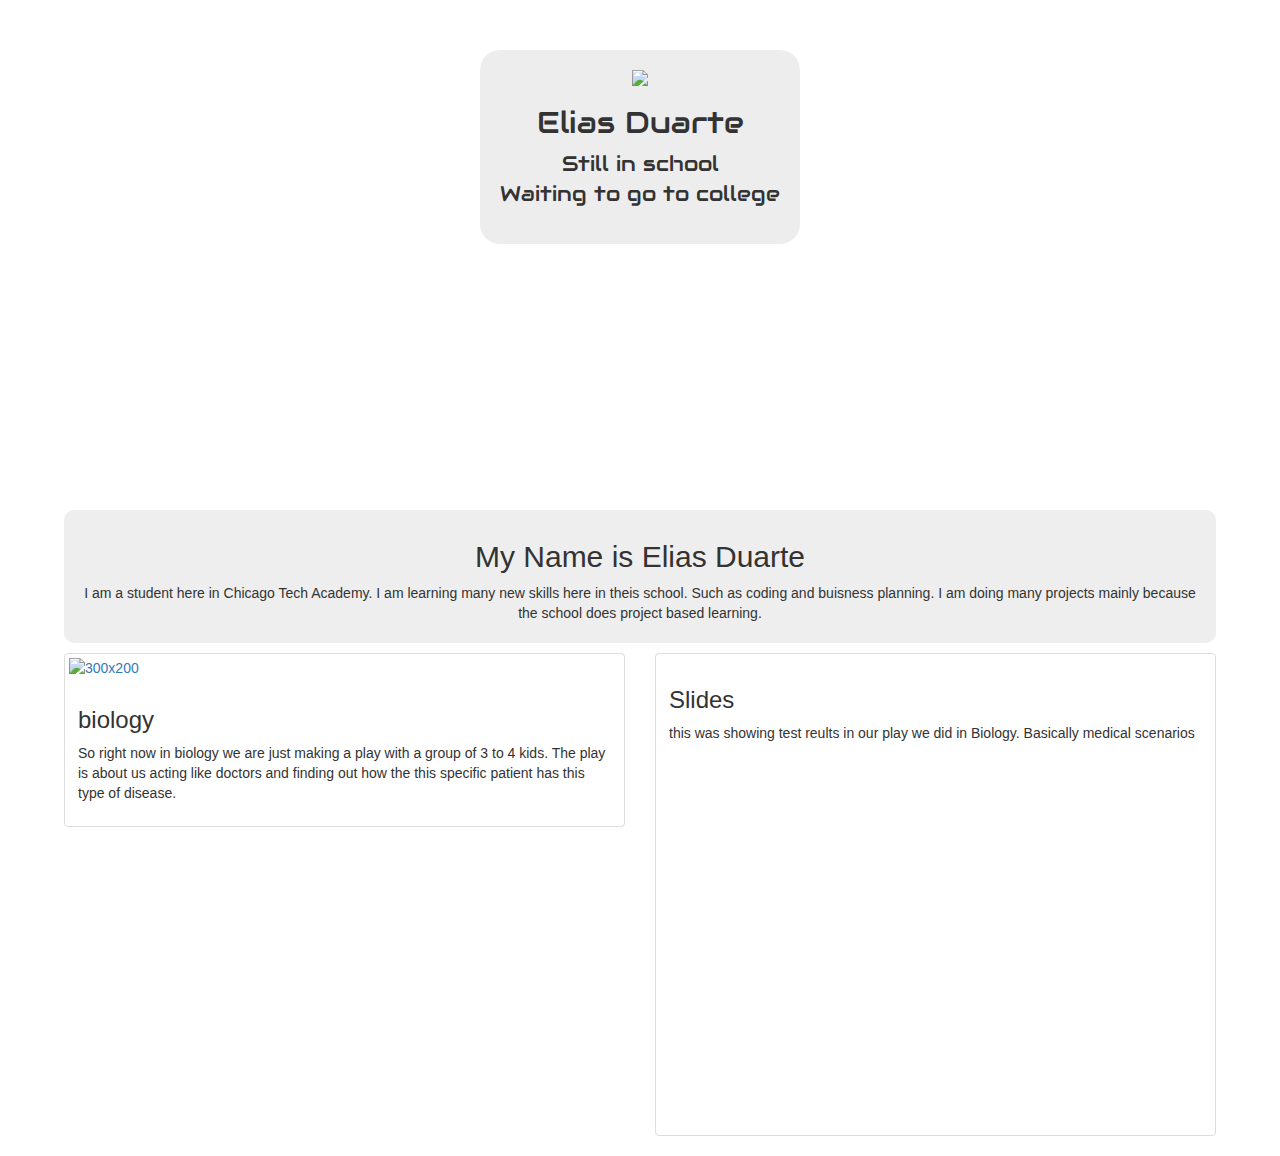
==== Biology.html @ bc4966eb "note" ====
<html>
<head>
  <meta charset="utf-8">
  <title>Elias Duarte - Portfolio</title>
  <link type="text/css" rel="stylesheet" href="stylesheets/normalize.css"> 
    <!--The link above called "normalize" goes to a CSS page that reset all of the browser defaults. Needs to be on Every Page-->
  <link rel="stylesheet" href="https://maxcdn.bootstrapcdn.com/bootstrap/3.3.5/css/bootstrap.min.css">
    <!--This is the link to the Bootstrap file, via CDN. This means you don't have to download it, it accesses a CSS page from the internet-->
  <link type="text/css" rel="stylesheet" href="stylesheets/landing.css">
    <!--This files goes to the CSS page I provided for the landing page. You can Open it as an example, but DO NOT EDIT IT! Any changes should go on a different CSS document-->
  <link type="text/css" rel="stylesheet" href="stylesheets/style.css">
    <!--This file will be the one that you customize yourself, with your own code.-->
  <link href='https://fonts.googleapis.com/css?family=Audiowide' rel='stylesheet' type='text/css'>
      <!--This link is for the google fonts API, which lets you customize .-->
  <meta name="viewport" content="width=device-width, initial-scale=1">
    <!--This makes the webpage check the size of the device it's on. This lets your page be mobile responsive-->
</head>
<body>
  <div class="jumbotron">
      <div class="portrait_name">
        <img class="portrait" src="http://favoritememes.com/_nw/0/12168864.jpg">
        <h2>Elias Duarte</h2>
        <p>Still in school<br>
          Waiting to go to college</p>
      </div>
  </div>

<content>
    <article>
        <h2>My Name is Elias Duarte</h2>
        <p>I am a student here in Chicago Tech Academy. I am learning many new skills here in theis school. Such as coding and buisness planning. I am doing many projects mainly because the school does project based learning.</p>
    </article>
    

<div class="thumbnail_space">
<div class="row">
    <div class="col-sm-6 col-md-6">
        <div class="thumbnail">
          <a target="_blank" href="heritage.html"><img  alt="300x200" src="http://www.morecambehigh.com/LIVE/wp-content/uploads/2014/09/dna-biology1.jpg" class="thumbnail_image img-responsive"></a>
            <div class="caption">
                 <h3>biology</h3>

                <p>So right now in biology we are just making a play with a group of 3 to 4 kids. The play is about us acting like doctors and finding out how the this specific patient has this type of disease. </p>

            </div>
        </div>
    </div>
     <div class="col-sm-6 col-md-6">
        <div class="thumbnail">
            <div class="caption">
                 <h3>Slides</h3>

                <p>this was showing test reults in our play we did in Biology. Basically medical scenarios</p>
              <iframe src="https://docs.google.com/presentation/d/15fITicapkxgXhjORmqWlsWGZ_E3z-vg4srRn2bR_wlY/embed?start=true&loop=false&delayms=3000" frameborder="0" width="360" height="369" allowfullscreen="true" mozallowfullscreen="true" webkitallowfullscreen="true"></iframe>
                          </div>
        </div>
    </div>
---- stylesheets/landing.css ----
.portrait{
    max-width:auto;
    max-height:250px;
}

.jumbotron{
    text-align:center;
    margin-bottom:10px;
    height:500px;
    padding-top:50px;
}

.portrait_name{
    width:320px;
    margin:0 auto;
    padding:20px;
    border-radius:20px;
}

/**********************************
MAIN CONTENT
***********************************/
.thumbnail_space{
    max-width:90%;
    margin:0 auto;
}

.thumbnail_image{
  max-height:200px;
  max-width:242px;
}

article{
    width:90%;
    margin:0 auto;
    padding:10px;
    border-radius:10px;
    margin-bottom:10px;
    text-align:center;
}
iframe{
    margin:auto;
}
/**********************************
FOOTER - Layout and Sizing
***********************************/
footer{
    height:100px;
    text-align:center;
    padding:20px;
}

/**********************************
PAGE: _______
***********************************/



/**********************************
FONTS
***********************************/
.portrait_name{
    font-family: 'Audiowide', cursive;
}

/**********************************
COLORS and BACKGROUNDS
Color 1:
Color 1:
Color 1:
Color 1:
Color 1:
***********************************/

article{
    background:#eee;
}

footer{
    background:#eee;
}

.jumbotron{
  background: url('https://img0.etsystatic.com/049/0/10450691/il_570xN.703300680_omtt.jpg') no-repeat center;
  background-size: cover;
}

.portrait_name{
    background: rgba(230, 230, 230, 0.7);
}
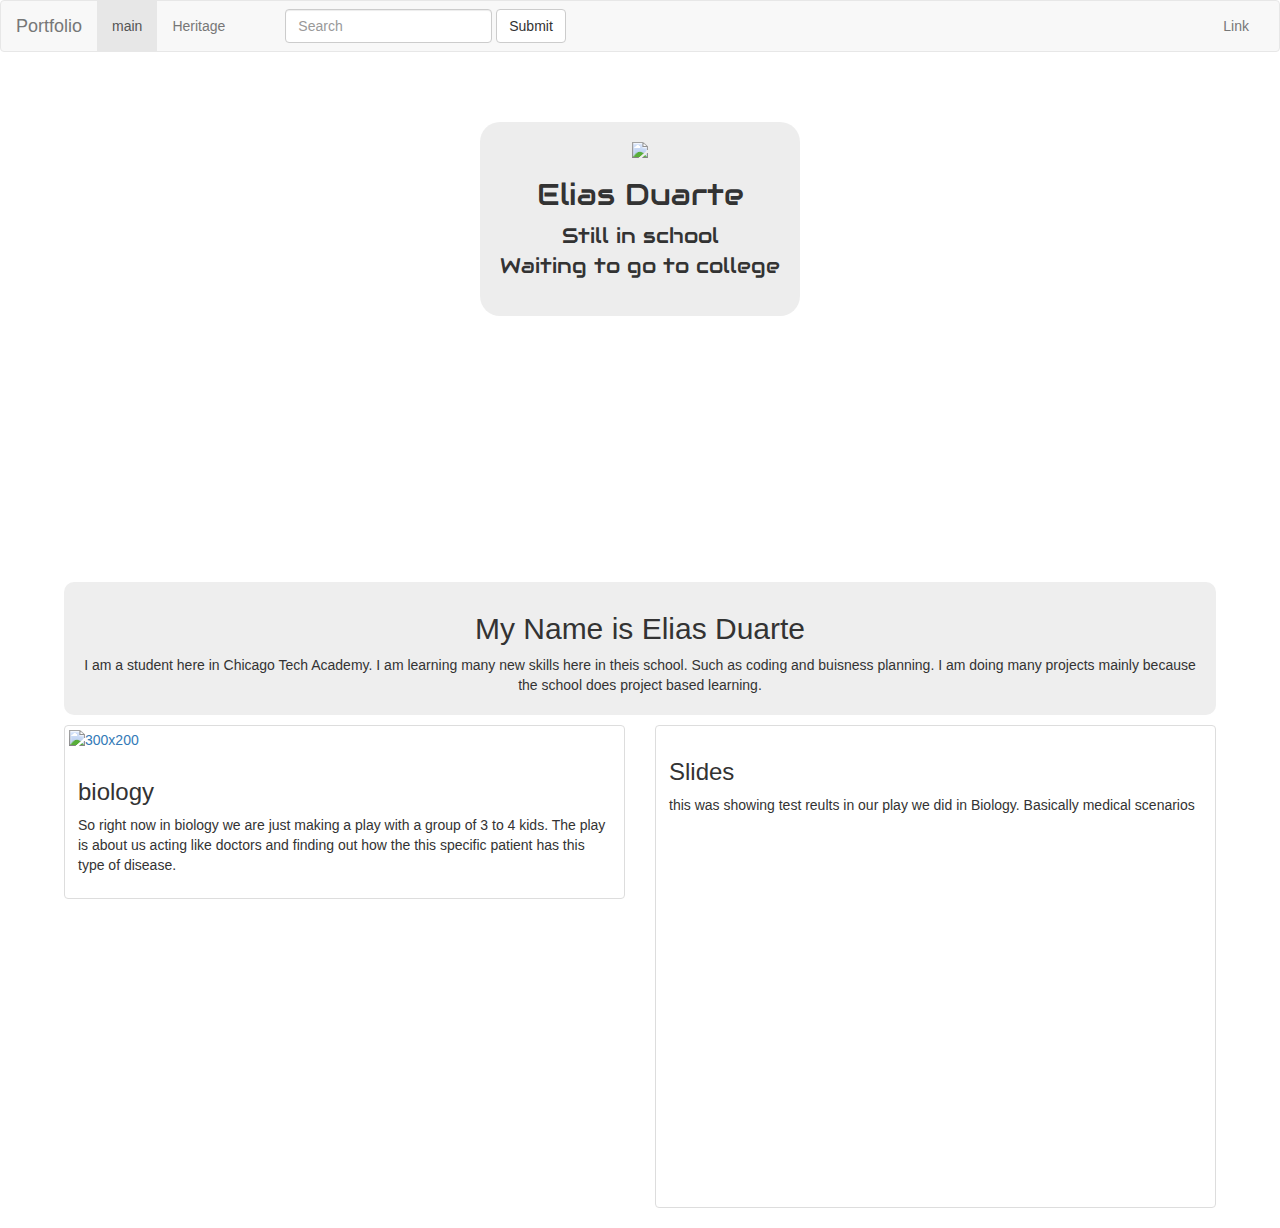
==== commit 66e0aa2c: "adding navbar with links to other classes" ====
--- a/Biology.html
+++ b/Biology.html
@@ -16,6 +16,38 @@
     <!--This makes the webpage check the size of the device it's on. This lets your page be mobile responsive-->
 </head>
 <body>
+  <nav class="navbar navbar-default">
+  <div class="container-fluid">
+    <!-- Brand and toggle get grouped for better mobile display -->
+    <div class="navbar-header">
+      <button type="button" class="navbar-toggle collapsed" data-toggle="collapse" data-target="#bs-example-navbar-collapse-1" aria-expanded="false">
+        <span class="sr-only">Toggle navigation</span>
+        <span class="icon-bar"></span>
+        <span class="icon-bar"></span>
+        <span class="icon-bar"></span>
+      </button>
+      <a class="navbar-brand" href="#">Portfolio</a>
+    </div>
+
+    <!-- Collect the nav links, forms, and other content for toggling -->
+    <div class="collapse navbar-collapse" id="bs-example-navbar-collapse-1">
+      <ul class="nav navbar-nav">
+        <li class="active"><a href="index.html">main <span class="sr-only">(current)</span></a></li>
+        <li><a href="heritage.html">Heritage</a></li>
+        <li><a href="#"></a></li>
+      </ul>
+      <form class="navbar-form navbar-left" role="search">
+        <div class="form-group">
+          <input type="text" class="form-control" placeholder="Search">
+        </div>
+        <button type="submit" class="btn btn-default">Submit</button>
+      </form>
+      <ul class="nav navbar-nav navbar-right">
+        <li><a href="#">Link</a></li>
+      </ul>
+
+  </div><!-- /.container-fluid -->
+</nav>
   <div class="jumbotron">
       <div class="portrait_name">
         <img class="portrait" src="http://favoritememes.com/_nw/0/12168864.jpg">
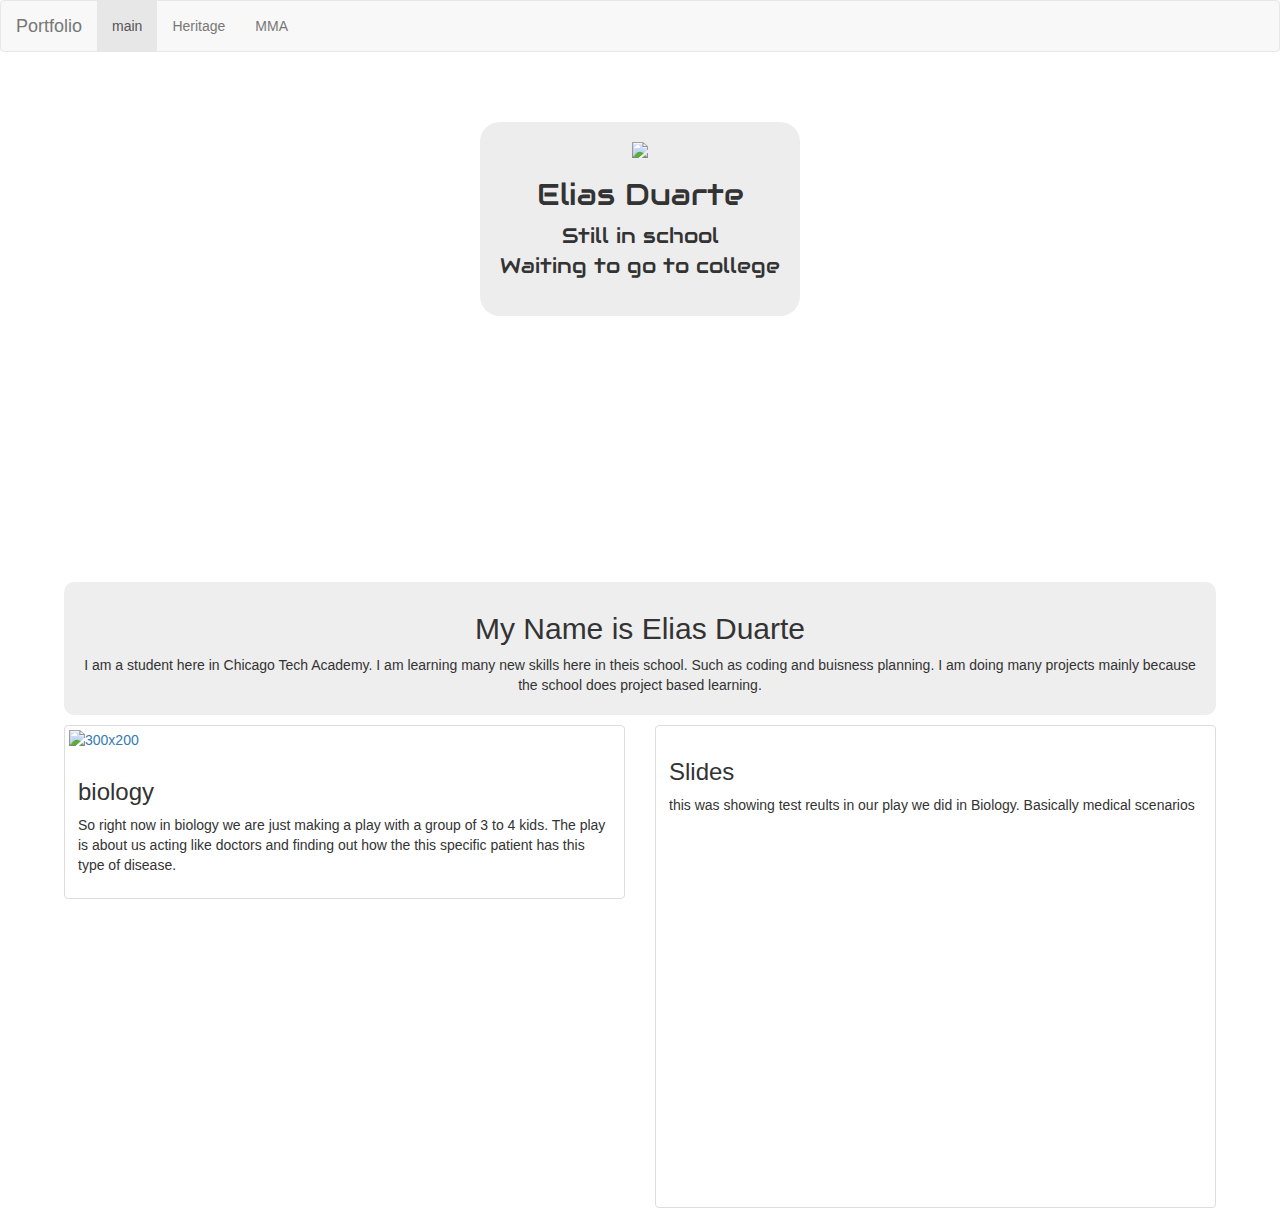
==== commit 18e27203: "NOTE" ====
--- a/Biology.html
+++ b/Biology.html
@@ -34,16 +34,7 @@
       <ul class="nav navbar-nav">
         <li class="active"><a href="index.html">main <span class="sr-only">(current)</span></a></li>
         <li><a href="heritage.html">Heritage</a></li>
-        <li><a href="#"></a></li>
-      </ul>
-      <form class="navbar-form navbar-left" role="search">
-        <div class="form-group">
-          <input type="text" class="form-control" placeholder="Search">
-        </div>
-        <button type="submit" class="btn btn-default">Submit</button>
-      </form>
-      <ul class="nav navbar-nav navbar-right">
-        <li><a href="#">Link</a></li>
+        <li><a href="MMA.html">MMA</a></li>
       </ul>
 
   </div><!-- /.container-fluid -->
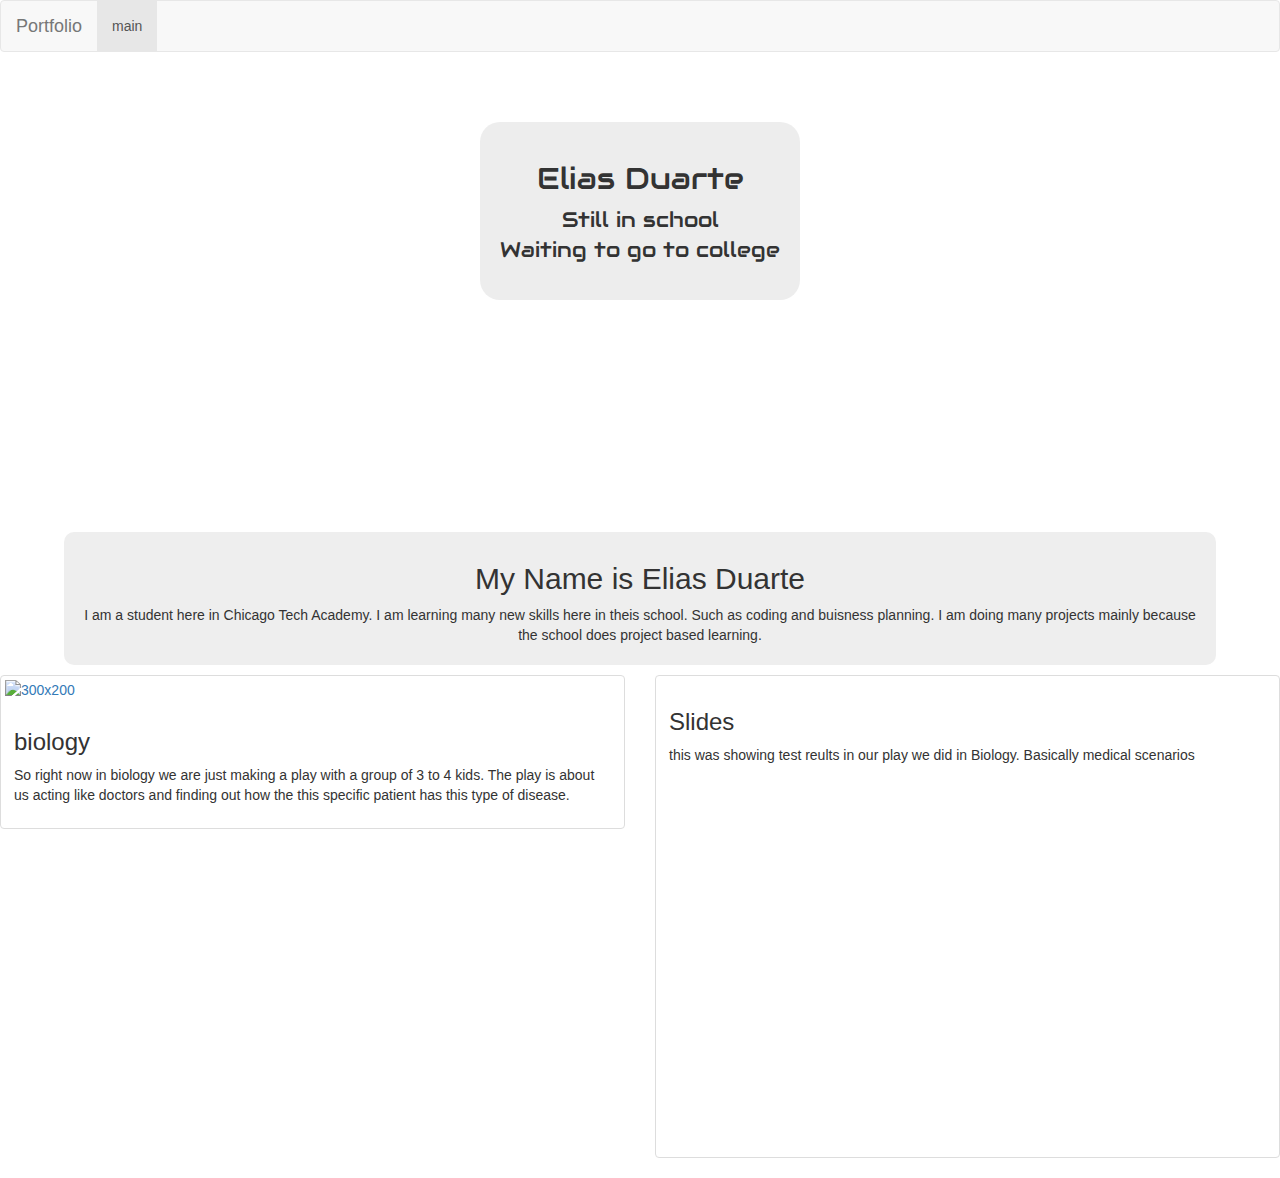
==== commit e18204b6: "new layout" ====
--- a/Biology.html
+++ b/Biology.html
@@ -33,15 +33,14 @@
     <div class="collapse navbar-collapse" id="bs-example-navbar-collapse-1">
       <ul class="nav navbar-nav">
         <li class="active"><a href="index.html">main <span class="sr-only">(current)</span></a></li>
-        <li><a href="heritage.html">Heritage</a></li>
-        <li><a href="MMA.html">MMA</a></li>
+       
       </ul>
 
   </div><!-- /.container-fluid -->
 </nav>
   <div class="jumbotron">
       <div class="portrait_name">
-        <img class="portrait" src="http://favoritememes.com/_nw/0/12168864.jpg">
+        <img class="portrait" src="">
         <h2>Elias Duarte</h2>
         <p>Still in school<br>
           Waiting to go to college</p>
--- a/stylesheets/landing.css
+++ b/stylesheets/landing.css
@@ -1,12 +1,12 @@
 .portrait{
     max-width:auto;
-    max-height:250px;
+    max-height:auto;
 }
 
 .jumbotron{
     text-align:center;
     margin-bottom:10px;
-    height:500px;
+    height:450px;
     padding-top:50px;
 }
 
@@ -20,12 +20,16 @@
 /**********************************
 MAIN CONTENT
 ***********************************/
+.thumbnail{
+    background-image:url(http://www.justinmaller.com/img/projects/wallpaper/WP_Encrusted_VI-2560x1440_00000.jpg);
+
+}
 .thumbnail_space{
-    max-width:90%;
     margin:0 auto;
 }
 
 .thumbnail_image{
+ 
   max-height:200px;
   max-width:242px;
 }
@@ -63,28 +67,32 @@
     font-family: 'Audiowide', cursive;
 }
 
-/**********************************
-COLORS and BACKGROUNDS
-Color 1:
-Color 1:
-Color 1:
-Color 1:
-Color 1:
-***********************************/
 
-article{
+html {
+    background-image: url('http://www.justinmaller.com/img/projects/wallpaper/WP_Cirrus-Ohs-2560x1440_00134.jpg');
+background-color:#0062FF;
+    
+}
+
+
+article {
     background:#eee;
 }
 
-footer{
+footer {
     background:#eee;
 }
 
 .jumbotron{
-  background: url('https://img0.etsystatic.com/049/0/10450691/il_570xN.703300680_omtt.jpg') no-repeat center;
+  background: url('http://www.justinmaller.com/img/projects/wallpaper/WP_Reso-2560x1440_00049.jpg') no-repeat center;
   background-size: cover;
 }
 
 .portrait_name{
     background: rgba(230, 230, 230, 0.7);
+}
+
+body {
+  background-image: url('http://www.justinmaller.com/img/projects/wallpaper/WP_Cirrus-Ohs-2560x1440_00134.jpg');
+  
 }